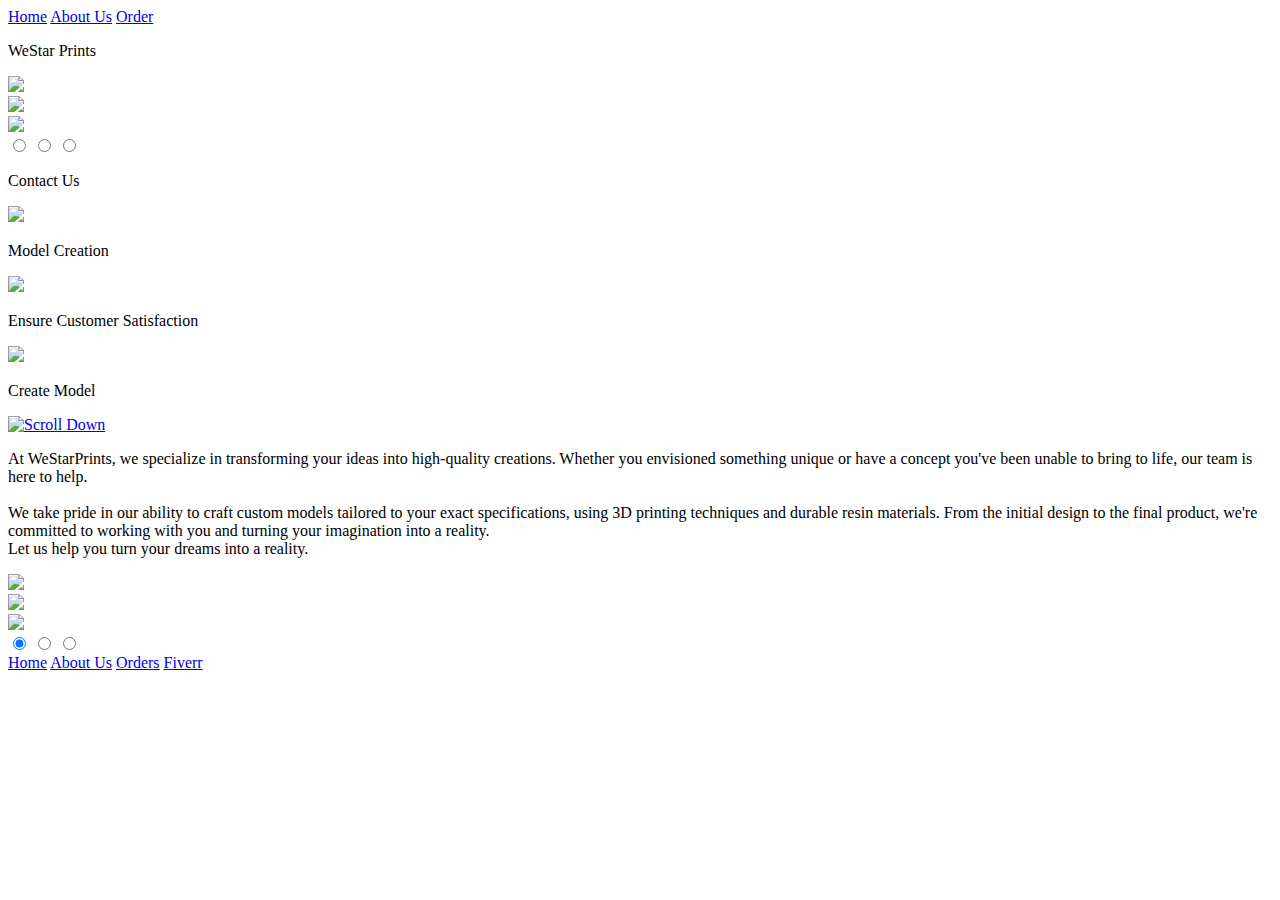
==== index.html @ a7f18ab3 "Update index.html" ====
<!DOCTYPE html>
<html>
  <!--head is used when applying stuff to the website that doesnt show up on the page --> 
  <head>

    <!--Changing the name of the tab-->
    <title>
      WeStarPrints
    </title>

    <!--load css from seperate file so code doesn't get clumped and hard to read-->
    <link rel="stylesheet" href="westarprints.css">

    <!--Getting fonts from online thanks to google-->
    <link rel="preconnect" href="https://fonts.googleapis.com">
    <link rel="preconnect" href="https://fonts.gstatic.com" crossorigin>
    <link href="https://fonts.googleapis.com/css2?family=Lexend:wght@100..900&display=swap" rel="stylesheet">
    <link rel="preconnect" href="https://fonts.googleapis.com">
    <link rel="preconnect" href="https://fonts.gstatic.com" crossorigin>
    <link href="https://fonts.googleapis.com/css2?family=Lexend:wght@100..900&family=Platypi:ital,wght@0,300..800;1,300..800&display=swap" rel="stylesheet">

  </head>

  <!--body is used when applying stuff to the website and it shows up on the website-->
  <body>
    <div class="wrapper">
      <div class="content">
        <div class="titleDiv">
          <div class="button-container">
            <a href="index.html" class="active-button">Home</a>
            <a href="westarabout.html" class="menu-button">About Us</a>
            <a href="westarorders.html" class="menu-button">Order</a>
          </div>
        </div>

        <div>
          <p class="titleText">
            WeStar Prints
          </p>
        </div>

        <div class="slideshow-container">
          <div class="mySlides">
            <img src="fidgetspinner.png" style="width:100%">
          </div>
          <div class="mySlides">
            <img src="resinprint1.png" style="width:100%">
          </div>
          <div class="mySlides">
            <img src="resinprint2.png" style="width:100%">
          </div>
                
          <div class="slideshow-dots">
            <label for="slide1"></label>
            <label for="slide2"></label>
            <label for="slide3"></label>
          </div>
        
          <input type="radio" name="slides" id="slide1" checked>
          <input type="radio" name="slides" id="slide2">
          <input type="radio" name="slides" id="slide3">
        </div>


        <div class="designprocess">
          <p class="designtext">
            Contact Us
          </p>
          <img src="pointer.png">
          <p class="designtext">
            Model Creation
          </p>
          <img src="pointer.png">
          <p class="designtext">
            Ensure Customer Satisfaction
          </p>
          <img src="pointer.png">
          <p class="designtext">
            Create Model
          </p>
        </div>



        <div class="scroll-button">
          <a href="#scrollmain">
            <img src="arrow.png" alt="Scroll Down" id="scroll-down" style="cursor: pointer;">
          </a>
        </div>
        

        <div class="ExtraMainPageRow" id="scrollmain">
          <p class="MainPageText">
            At WeStarPrints, we specialize in transforming your ideas into high-quality creations. Whether you envisioned something unique or have a concept
            you've been unable to bring to life, our team is here to help. <br><br>
            We take pride in our ability to craft custom models tailored to your exact specifications,
            using 3D printing techniques and durable resin materials. From the initial design to the final product, we're committed to working with you and turning your imagination 
            into a reality.
            <br> Let us help you turn your dreams into a reality.

          </p>

        </div>

        <div class="slideshow-container2">
          <div class="mySlidesCAD">
            <img src="CAD1.png" style="width:100%">
          </div>
          <div class="mySlidesCAD">
            <img src="CAD2.png" style="width:100%">
          </div>
          <div class="mySlidesCAD">
            <img src="CAD3.png" style="width:100%">
          </div>
                
          <div class="slideshow-dots">
            <label for="slide1"></label>
            <label for="slide2"></label>
            <label for="slide3"></label>
          </div>
        
          <input type="radio" name="slides" id="slide1" checked>
          <input type="radio" name="slides" id="slide2">
          <input type="radio" name="slides" id="slide3">
        </div>
        
      </div>

      <div class="footer">
        <a href="index.html">Home</a>
        <a href="westarabout.html">About Us</a>
        <a href="westarorders.html">Orders</a>
        <a href="https://www.fiverr.com/s/qDkYrrl">Fiverr</a>
      </div>
    </div>




  </body>

</html>
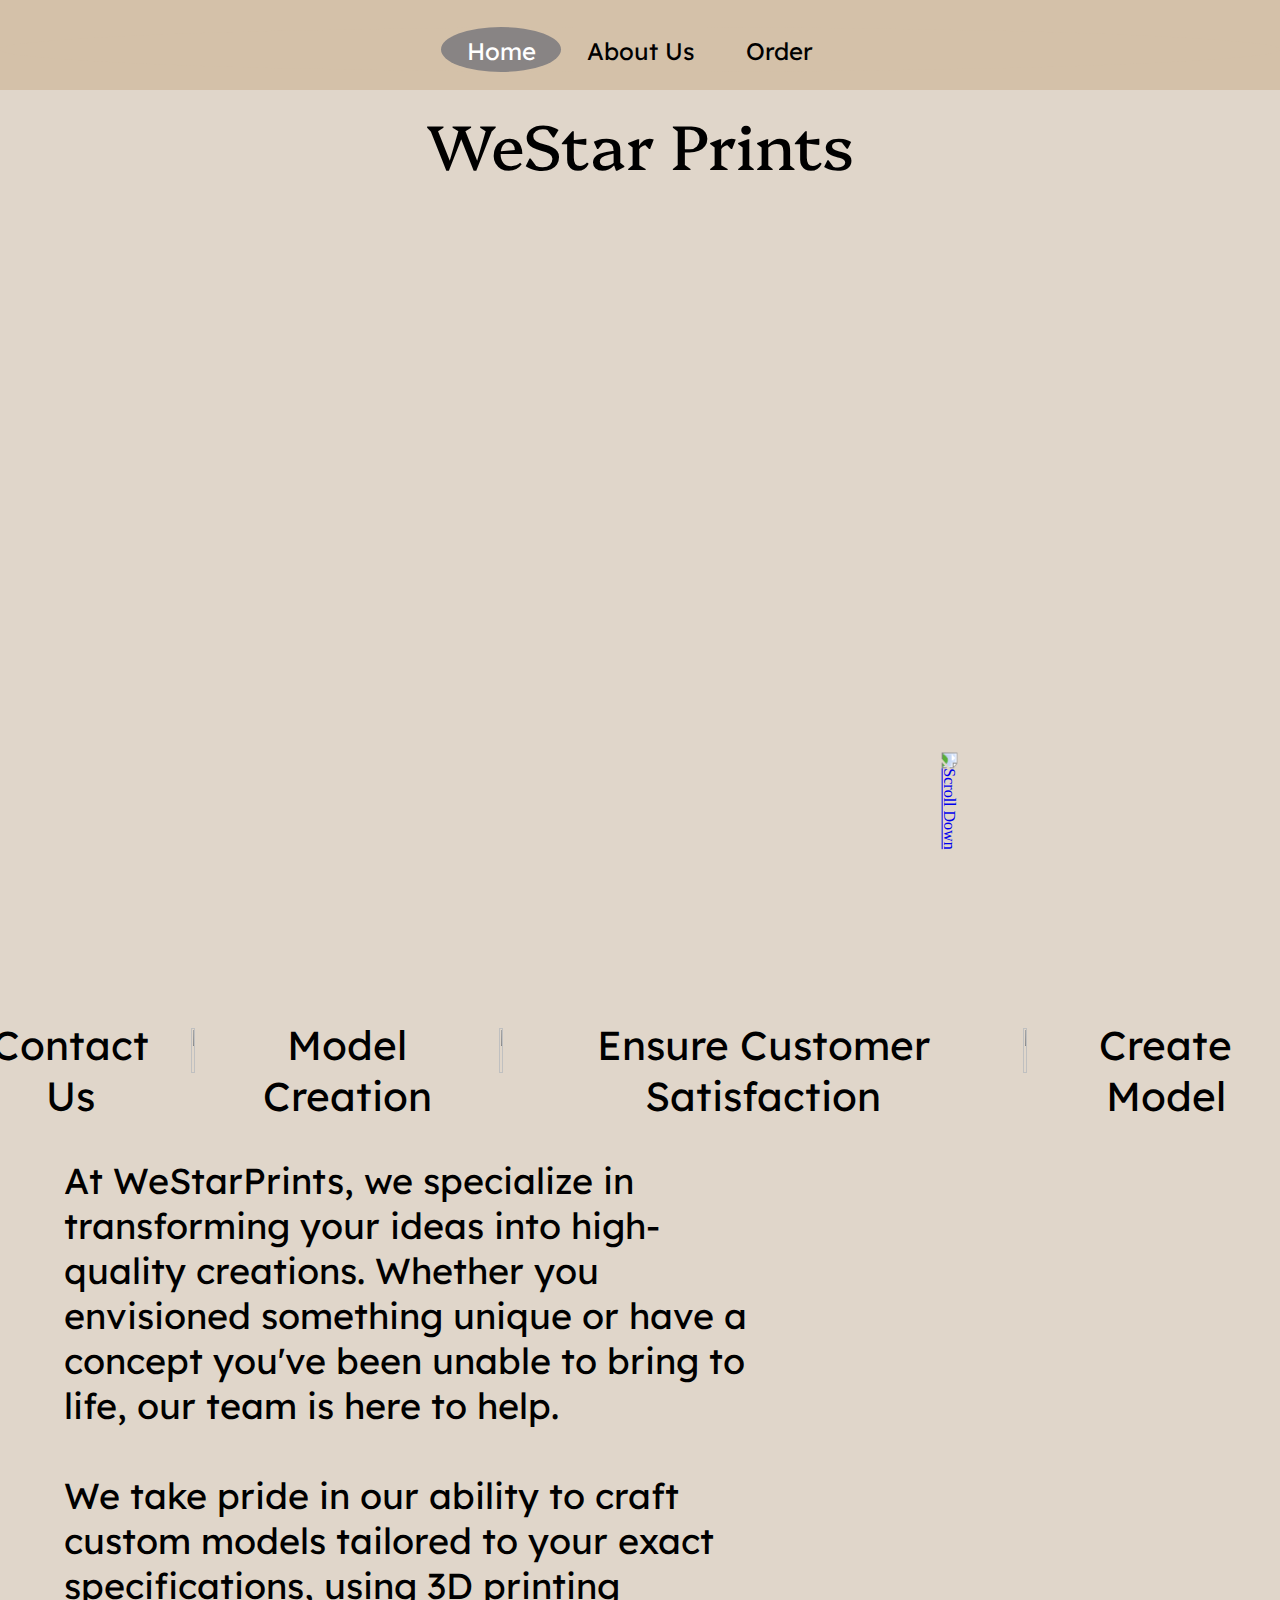
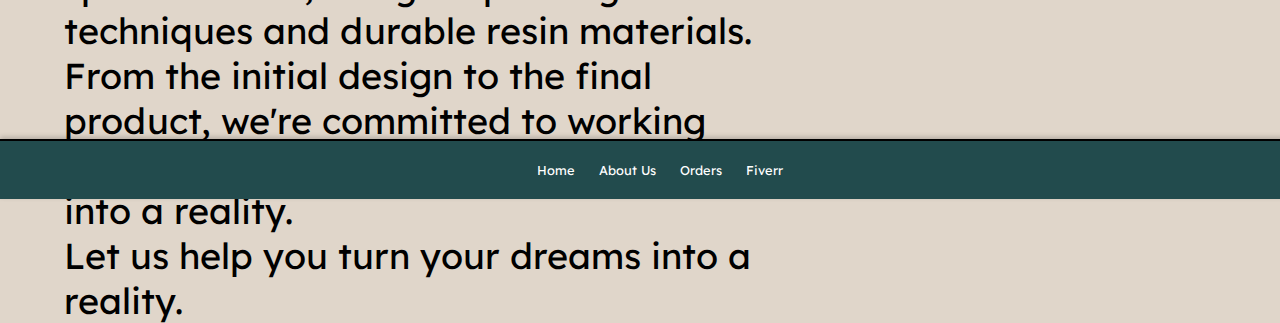
==== commit 2ae2a062: "Update index.html" ====
--- a/index.html
+++ b/index.html
@@ -2,6 +2,9 @@
 <html>
   <!--head is used when applying stuff to the website that doesnt show up on the page --> 
   <head>
+
+    <!--Hopefully this fixes size-->
+    <meta name="viewport" content="width=device-width, initial-scale=1.0">
 
     <!--Changing the name of the tab-->
     <title>
--- a/westarprints.css
+++ b/westarprints.css
@@ -0,0 +1,455 @@
+/* Responsive title buttons at the top */
+.button-container {
+  display: flex;
+  gap: 0; /* Space between buttons/titles */
+  height: 5vh;
+  background-color: rgb(212, 193, 169);
+  font-size: 1.2em;
+  cursor: pointer;
+  justify-content: center;
+  position: absolute;
+  top: 3vh;
+  left: 50%;
+  transform: translateX(-50%);
+  width: 100%; /* Ensure it spans the full width of the screen */
+  border-radius: 50%;
+
+}
+
+.menu-button {
+  background-color: transparent;
+  color: black;
+  border: none;
+  font-family: 'Lexend', sans-serif;
+  font-size: 1.25em;
+  text-decoration: none;
+  padding: 1vh 2vw;
+  cursor: pointer;
+  transition: background-color 0.3s, color 0.3s;
+  display: inline-block;
+  border-radius: 50%;
+}
+
+.active-button {
+  background-color: rgb(136, 132, 132);
+  color: white;
+  border: none;
+  font-family: 'Lexend', sans-serif;
+  font-size: 1.25em;
+  text-decoration: none;
+  padding: 1vh 2vw;
+  cursor: pointer;
+  transition: background-color 0.3s, color 0.3s;
+  display: inline-block;
+  border-radius: 50%;
+
+}
+
+.menu-button:hover {
+  background-color: rgb(196, 172, 144);
+  color: white;
+}
+
+.menu-button:active {
+  background-color:rgb(196, 172, 144);
+  color: white;
+}
+
+.titleDiv {
+  background-color: rgb(212, 193, 169);
+  height: 10vh; /* Adjust height to fit buttons */
+  width: 100%; /* Make it full width */
+  position: absolute;
+  top: 0; /* Stick to the top */
+  z-index: 10; /* Ensure it's above other content */
+}
+
+.titleText {
+  font-size: 7vh;
+  font-family: 'Platypi', sans-serif;
+  margin-top: 11vh;
+  text-align: center;
+  margin-bottom: 2vh;
+}
+
+.ExtraRow {
+  width: fit-content;
+  display: flex;
+  gap: 2vw; /* Space between buttons/titles */
+  height: 60vh;
+  margin-left: 1vw;
+  flex-wrap: wrap;
+}
+
+.OrderRow {
+  width: fit-content;
+  display: flex;
+  gap: 2vw; /* Space between buttons/titles */
+  height:fit-content;
+  margin-left: 1vw;
+  flex-wrap: wrap;
+}
+
+.SecondExtraRow {
+  width: fit-content;
+  display: flex;
+  gap: 2vw; /* Space between buttons/titles */
+  height: 50vh;
+  margin-left: 1vw;
+  flex-wrap: wrap;
+}
+
+
+.SecondRowText {
+  position: absolute;
+  left: 5%;
+  width: 63vw;
+  font-size: 3vh;
+}
+
+.SecondRowText2 {
+  position: absolute;
+  left: 25%;
+  width: 69vw;
+  font-size: 3vh;
+}
+
+.OrderRowText {
+  width: 35vw;
+  font-size: 3vh;
+}
+
+.MainPageText {
+  width: 55vw;
+  font-size: 4vh;
+}
+
+.Fiverr {
+  gap: 3vw;
+  justify-content: center;
+}
+
+/* Responsive email form CSS */
+
+.email-form {
+  display: flex;
+  flex-direction: column;
+  gap: 2vh;
+  width: 90vw; /* Make the form width relative to the viewport */
+  max-width: 700px; /* Ensure it doesn't exceed a certain size on larger screens */
+}
+
+.email-form textarea {
+  padding: 1vh;
+  font-size: 2vh;
+  border: 2px solid #000000;
+  border-radius: 5px;
+  resize: vertical;
+  height: 20vh;
+  outline: none;
+}
+
+.email-form .file-label,
+.email-form input[type="submit"] {
+  padding: 1vh 2vw;
+  font-size: 1.6vh;
+  border: 2px solid #000000;
+  background-color: #007bff;
+  color: white;
+  border-radius: 5px;
+  cursor: pointer;
+  text-align: center;
+  margin-bottom: 1vh;
+}
+
+.email-form .file-label {
+  display: inline-block;
+  margin-top: 1vh;
+  text-align: center;
+}
+
+.halotone {
+  position: absolute;
+  left: 75vh;
+  top: 22vh;
+  margin: 20px 0;
+}
+
+.halotone img {
+  max-width: 100%; /* Ensure image fits within the container */
+  height: auto; /* Maintain aspect ratio */
+  display: block; /* Remove extra space below the image */
+}
+
+.washing {
+  position: absolute;
+  left: 125vh;
+  top: 25vh;
+  margin: 20px 0;
+}
+
+.washing img {
+  max-width: 100%; /* Ensure image fits within the container */
+  height: auto; /* Maintain aspect ratio */
+  display: block; /* Remove extra space below the image */
+}
+
+.right {
+  position: absolute;
+  right: 5%;
+  margin-top: 1.5vh;
+}
+
+.right img{
+  border-radius: 10%;
+}
+
+.left {
+  position: absolute;
+  left: 5%;
+  margin-top: 5.5vh;
+
+}
+
+.left img{
+  border-radius: 10%;
+}
+
+
+
+/* footer */
+
+.wrapper {
+  min-height: 100vh; 
+  display: flex;
+  flex-direction: column;
+  justify-content: space-between;
+}
+
+
+.content {
+  flex-grow: 1; 
+}
+
+.footer {
+  width: 100%; 
+  margin: 50px auto 0 auto; 
+  background-color: rgb(34, 75, 77);
+  padding: 20px;
+  text-align: center;
+  border-top: 2px solid #000000;
+  box-shadow: 0 -2px 5px rgba(0, 0, 0, 0.2);
+  z-index: 10; /* Ensure it's above other content */
+}
+
+.footer a {
+  font-family: 'Lexend', sans-serif;
+  font-size: 0.8em;
+  color: white;
+  text-decoration: none;
+  margin: 0 10px;
+  transition: color 0.3s;
+}
+
+.footer a:hover {
+  color: #ffcc00;
+}
+
+
+/* The slideshow of images on main page*/
+
+/* Slideshow container */
+.slideshow-container {
+  position: relative;
+  width: 125vh; /* Full viewport width */
+  height: 65vh; /* Full viewport height */
+  margin: 0; 
+  padding: 0;
+  left: 20%;
+  overflow: hidden;
+  border-radius: 10%;
+}
+
+/* hides the annoying little dots */
+.slideshow-container input[type="radio"] {
+  display: none; 
+}
+
+
+/* Slides */
+.mySlides {
+  position: absolute;
+  width: 100%;
+  height: 100%;
+  opacity: 0; 
+  transition: opacity 1s ease-in-out; 
+  overflow: hidden;
+  display: flex; 
+  justify-content: center; 
+  align-items: center;
+}
+
+
+.mySlides img {
+  width: 100%;
+  height: 100%; 
+  object-fit: cover; /* Cover the container, preserving aspect ratio */
+}
+
+
+@keyframes slide {
+  0% { opacity: 0; }
+  10% { opacity: 1; }
+  25% { opacity: 1; }
+  35% { opacity: 0; }
+  100% { opacity: 0; }
+}
+
+.mySlides:nth-child(1) {
+  animation: slide 18s infinite; /* 4s per slide */
+}
+
+.mySlides:nth-child(2) {
+  animation: slide 18s infinite 6s; /* Starts after 4s */
+}
+
+.mySlides:nth-child(3) {
+  animation: slide 18s infinite 12s; /* Starts after 8s */
+}
+
+/* The slideshow of images on main page but now the cad designs from fusion!*/
+
+/* Slideshow container */
+.slideshow-container2 {
+  position: absolute;
+  width: 60vh;
+  height: 65vh; 
+  margin: 0; 
+  padding: 0;
+  right: 4vw;
+  top: 125vh;
+  overflow: hidden;
+  border-radius: 10%;
+}
+
+/* hides the annoying little dots */
+.slideshow-container2 input[type="radio"] {
+  display: none; 
+}
+
+
+/* Slides */
+.mySlidesCAD {
+  position: absolute;
+  width: 100%;
+  height: 100%;
+  opacity: 0; 
+  transition: opacity 1s ease-in-out; 
+  overflow: hidden;
+  display: flex; 
+  justify-content: center; 
+  align-items: center;
+}
+
+
+.mySlidesCAD img {
+  width: 100%;
+  height: 100%; 
+  object-fit: cover; /* Cover the container, preserving aspect ratio */
+}
+
+
+@keyframes slideCAD {
+  0% { opacity: 0; }
+  10% { opacity: 1; }
+  25% { opacity: 1; }
+  35% { opacity: 0; }
+  100% { opacity: 0; }
+}
+
+.mySlidesCAD:nth-child(1) {
+  animation: slideCAD 18s infinite; /* 4s per slide */
+}
+
+.mySlidesCAD:nth-child(2) {
+  animation: slideCAD 18s infinite 6s; /* Starts after 4s */
+}
+
+.mySlidesCAD:nth-child(3) {
+  animation: slideCAD 18s infinite 12s; /* Starts after 8s */
+}
+
+/* timeline on main page */
+
+.designprocess{
+  display: flex;
+  gap: 1.5vw; /* Space between buttons/titles */
+  height: 5vh;
+  position: absolute;
+  transform: translateX(-50%);
+  width: 100%; /* Ensure it spans the full width of the screen */
+  margin-left: 49vw;
+  margin-top:24.5vh;
+  text-align: center;
+  justify-content: center;
+}
+.designprocess img {
+  margin-top: 2vh;
+  width: 4%; /* Ensure images are responsive */
+  height: 5vh;    /* Maintain aspect ratio */
+  text-align: center;
+  justify-content: center;
+}
+
+.designtext{
+  font-size: 4.5vh;
+}
+
+/* pointer arrow stuff */
+
+.scroll-button {
+  position: absolute;
+  top: 88vh; 
+  left: 100vh;  
+  z-index: 1000; 
+  transform:rotate(90deg);
+}
+
+.scroll-button img {
+  width: 10vh;  
+  height: auto; 
+  
+}
+
+.ExtraMainPageRow {
+  width: fit-content;
+  display: flex;
+  gap: 20vw; /* Space between buttons/titles */
+  height: 60vh;
+  margin-left: 5vw;
+  margin-top:40vh;
+  flex-wrap: wrap;
+}
+
+
+
+
+/* General styles */
+
+p {
+  font-family: 'Lexend', sans-serif;
+  font-size: 2vh;
+  margin-top: 1vh;
+  position: relative; /* Ensure content is above the bubbles */
+  z-index: 1; /* Ensure content appears on top of the bubbles */
+}
+
+body {
+  background-color: rgb(224, 214, 202);
+  margin: 0;
+  overflow-x: hidden;
+}
+
+html {
+  scroll-behavior: smooth;
+}
